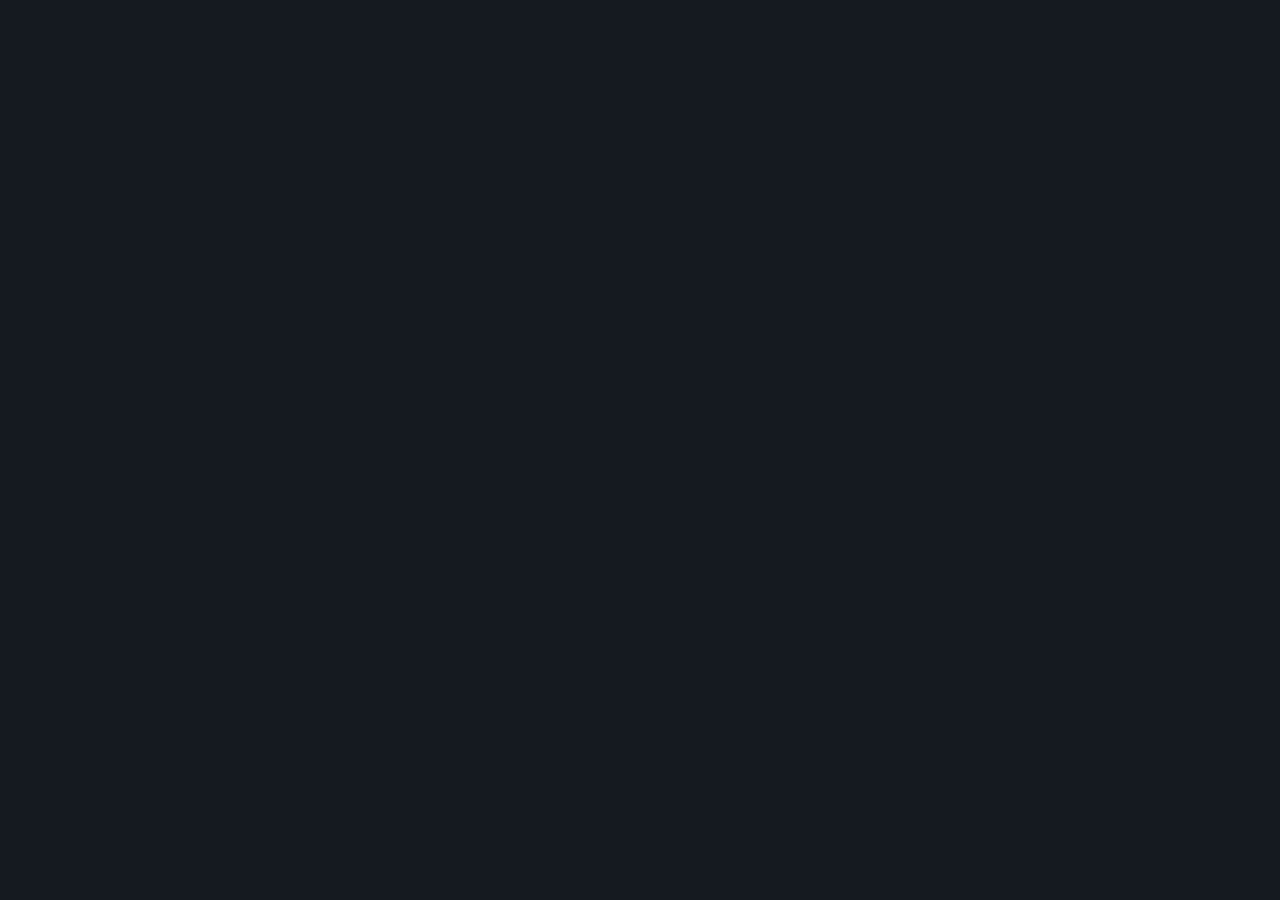
==== index.html @ 34c995ca "First commit" ====
<!DOCTYPE html>
<html lang="en">

<head>
  <meta charset="UTF-8">
  <meta name="viewport" content="width=device-width, initial-scale=1.0">
  <title>Home</title>
  <script src="https://cdn.tailwindcss.com"></script>
  <link rel="stylesheet" href="style.css">
</head>

<!-- Hero page -->
<body>
  <header>

  </header>

  <nav>

  </nav>

  <main>
    <section>

    </section>
  </main>

  <footer>

  </footer>
</body>

</html>
---- style.css ----
/* @font-face {
    font-family: "Netron";
    src: url(Netron.ttf);
  } */

* {
    margin: 0;
    padding: 0;
    box-sizing: border-box;
}

body {
    background: #151A20;
    color: white;
}

body,
html {
    overflow-x: hidden;
}

/* Assets */
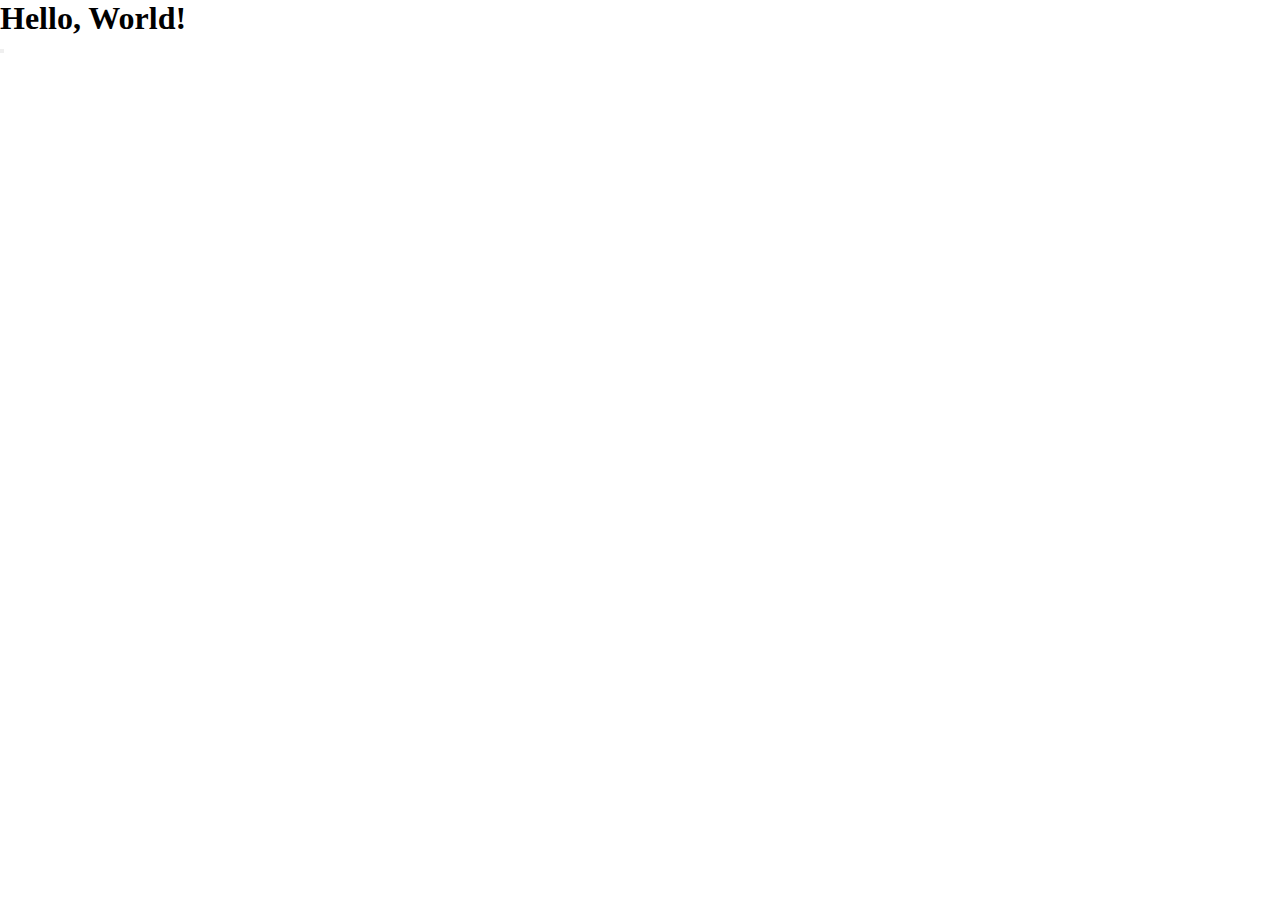
==== commit 00257acc: "Changes: Before Starting to Implement" ====
--- a/index.html
+++ b/index.html
@@ -11,22 +11,56 @@
 
 <!-- Hero page -->
 <body>
-  <header>
-
-  </header>
 
   <nav>
+    <div>
+      <h1>Hello, World!</h1>
+    </div>
+  </nav>
 
-  </nav>
+  <header>
+    <section>
+      <div>
+        <h1></h1>
+        <p></p>
+      </div>
+      <a href=""></a>
+      <a href=""></a>
+      <a href=""></a>
+    </section>
+  </header>
 
   <main>
     <section>
+      <div>
+        <h1></h1>
+        <p></p>
+      </div>
+      <button type="button"></button>
+    </section>
 
+    <section>
+      <div>
+        <img src="" alt="">
+
+        <div>
+          <h3></h3>
+          <p></p>
+          <a href=""></a>
+        </div>
+      </div>
     </section>
   </main>
 
   <footer>
-
+    <section>
+      <h1></h1>
+      <div>
+        <a href=""></a>
+        <a href=""></a>
+        <a href=""></a>
+      </div>
+    </section>
   </footer>
 </body>
 
--- a/style.css
+++ b/style.css
@@ -9,11 +9,6 @@
     box-sizing: border-box;
 }
 
-body {
-    background: #151A20;
-    color: white;
-}
-
 body,
 html {
     overflow-x: hidden;
